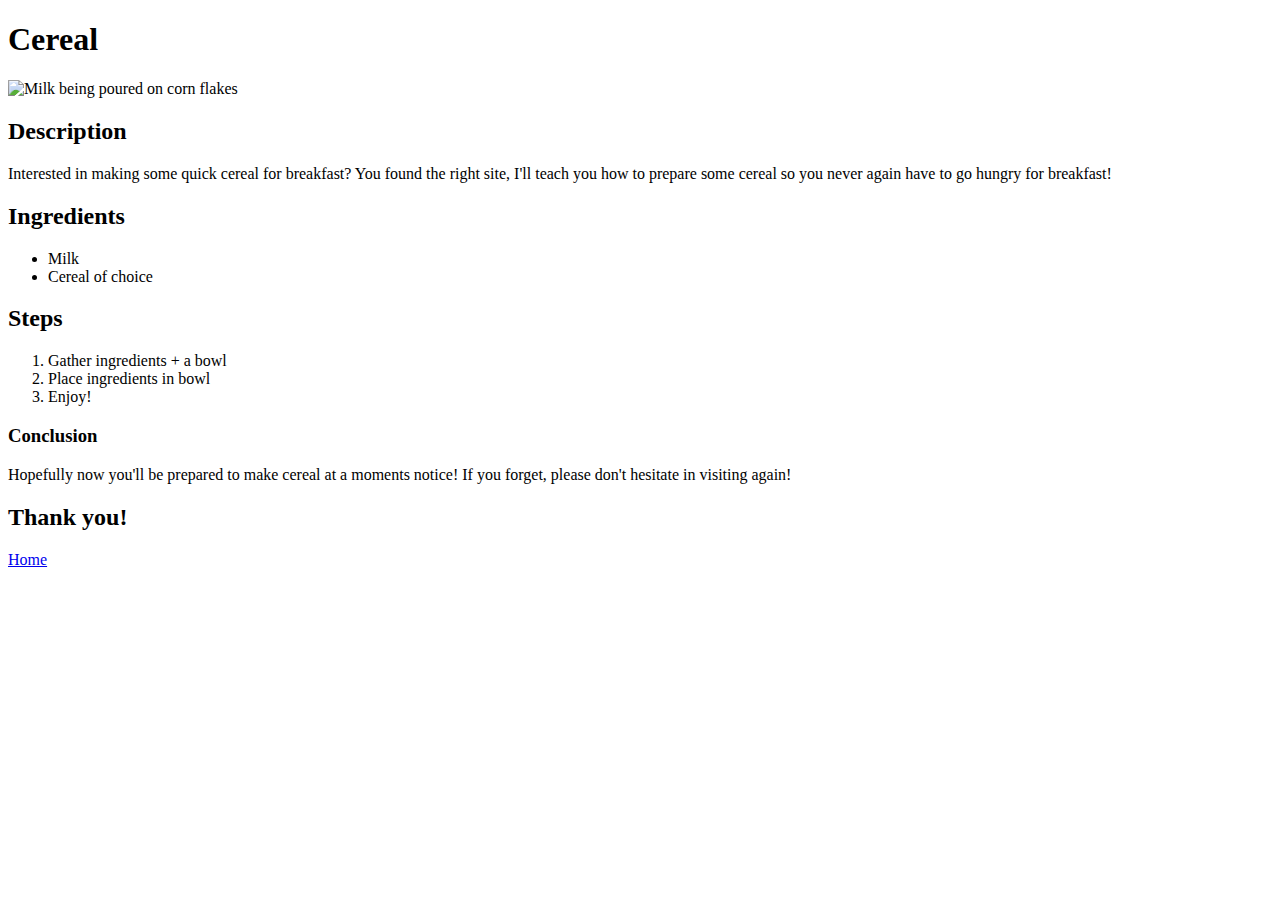
==== recipes/cereal.html @ 948880ae "Added recipe pages" ====
<!DOCTYPE html>

<html>
    <head>
        <meta charset="utf-8">
        <title>Cereal</title>
    </head>

    <body>
        <h1>Cereal</h1>
        <img src="https://external-content.duckduckgo.com/iu/?u=https%3A%2F%2Ftse3.mm.bing.net%2Fth%3Fid%3DOIP.fGJFHrrcJfBcX7r62A-MFAHaFK%26pid%3DApi&f=1" alt="Milk being poured on corn flakes">

        <h2>Description</h2>
        <p>Interested in making some quick cereal for breakfast? You found the right site, I'll teach you how to prepare some cereal so you never again have to go hungry for breakfast!</p>
        
        <h2>Ingredients</h2>
        <ul>
            <li>Milk</li>
            <li>Cereal of choice</li>
        </ul>

        <h2>Steps</h2>
        <ol>
            <li>Gather ingredients + a bowl</li>
            <li>Place ingredients in bowl</li>
            <li>Enjoy!</li>
        </ol>

        <h3>Conclusion</h3>
        <p>Hopefully now you'll be prepared to make cereal at a moments notice! If you forget, please don't hesitate in visiting again!</p>

        <h2>Thank you!</h2>

        <a href=.././index.html>Home</a>
    </body>
</html>
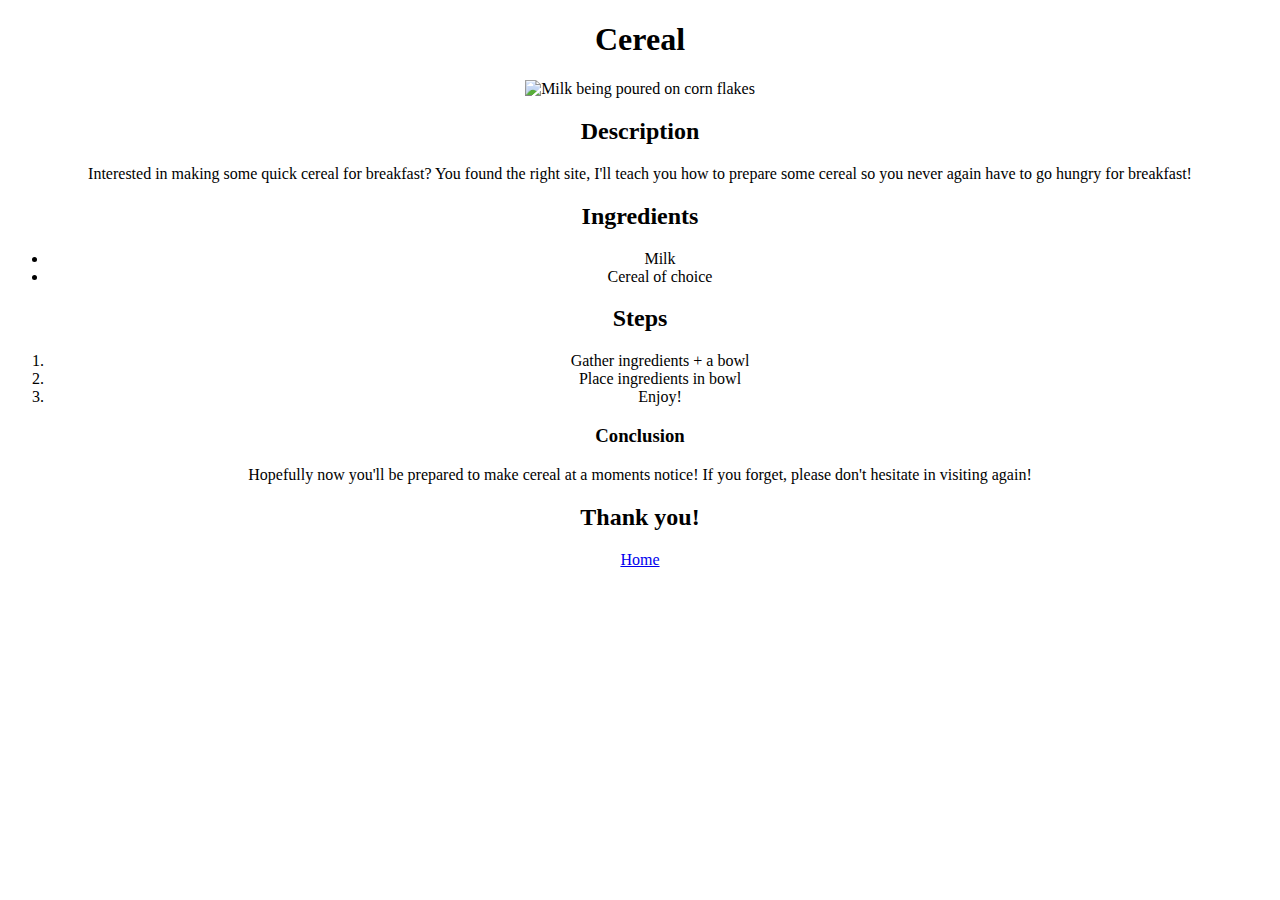
==== commit ca2cfe6b: "Fix a sandwich bug and add css" ====
--- a/recipes/cereal.html
+++ b/recipes/cereal.html
@@ -4,6 +4,7 @@
     <head>
         <meta charset="utf-8">
         <title>Cereal</title>
+        <link rel="stylesheet" href=".././styles.css">
     </head>
 
     <body>
--- a/styles.css
+++ b/styles.css
@@ -0,0 +1,8 @@
+* {
+    text-align: center;
+}
+
+img {
+    height: 400;
+    width: 500;
+}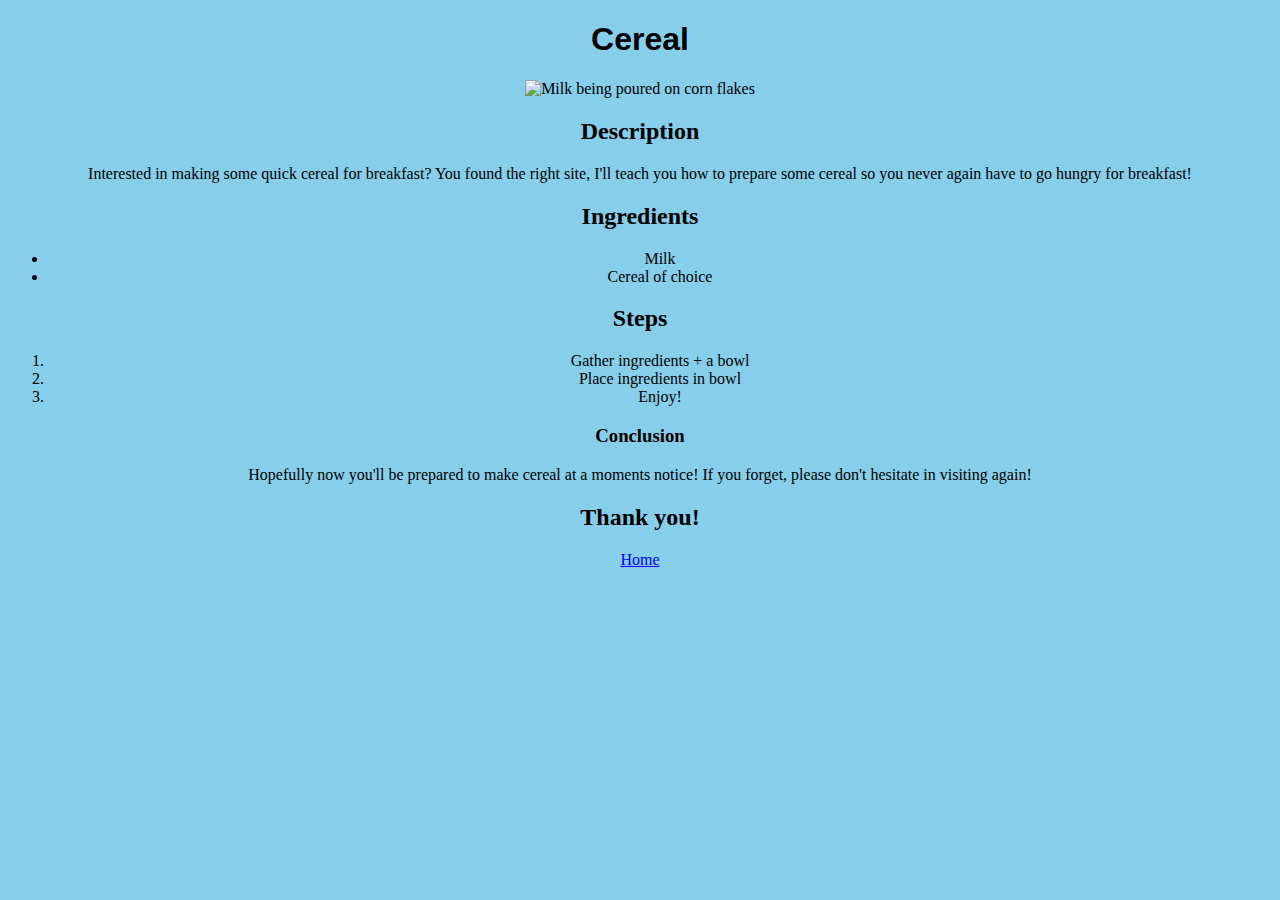
==== commit 61b3e604: "Adds more styling" ====
--- a/recipes/cereal.html
+++ b/recipes/cereal.html
@@ -8,7 +8,7 @@
     </head>
 
     <body>
-        <h1>Cereal</h1>
+        <h1 class="pageheader">Cereal</h1>
         <img src="https://external-content.duckduckgo.com/iu/?u=https%3A%2F%2Ftse3.mm.bing.net%2Fth%3Fid%3DOIP.fGJFHrrcJfBcX7r62A-MFAHaFK%26pid%3DApi&f=1" alt="Milk being poured on corn flakes">
 
         <h2>Description</h2>
--- a/styles.css
+++ b/styles.css
@@ -1,8 +1,33 @@
 * {
     text-align: center;
+    background-color: skyblue;
 }
 
 img {
     height: 400;
     width: 500;
+}
+
+.pageheader {
+    font-family: 'Franklin Gothic Medium', 'Arial Narrow', Arial, sans-serif;
+}
+
+.description {
+    color: green;
+    background-color: rgb(100, 49, 49);
+}
+
+.ingredients {
+    color: blue;
+    background-color: yellowgreen;
+}
+
+.steps {
+    color: orangered;
+    background-color: orchid;
+}
+
+.conclusion {
+    color: palegoldenrod;
+    background-color: peru;
 }